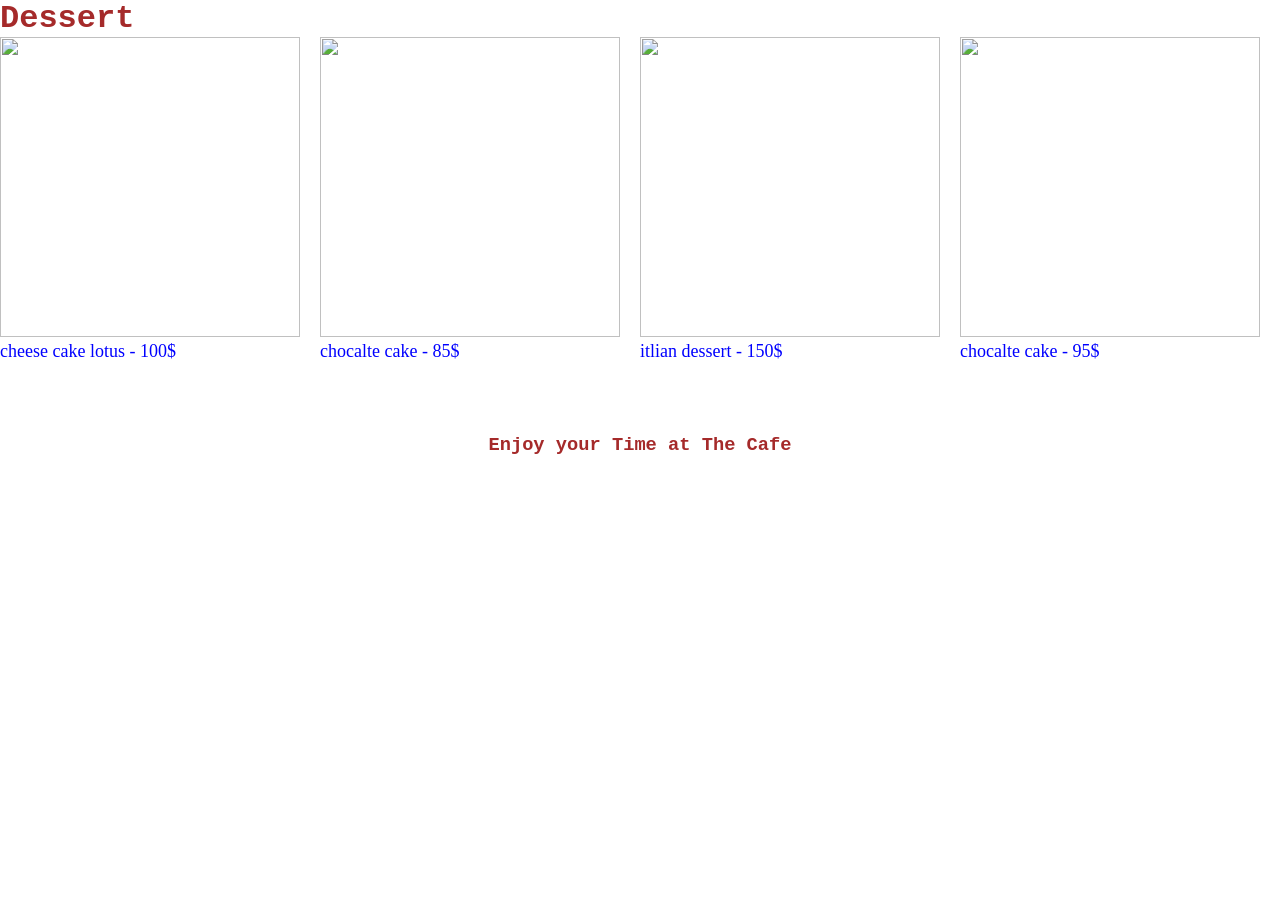
==== dessert.html @ 5d66667e "Add files via upload" ====
<!DOCTYPE html>
<html lang="en">
<head>
    <meta charset="UTF-8">
    <title>Dessert</title>
    <style>
  *{
    background-image: url(https://i.pinimg.com/originals/18/63/4a/18634a2c4cf57b3778d599382640c60f.jpg);
     background-repeat: no-repeat;
        background-size: 100% 100%;
        background-position: center ;
        background-attachment: fixed;
        margin: 0;



  }



    h1{
          color:brown;
        font-family: 'Courier New', Courier, monospace; 
    }
   h2{
color:brown;
font-family: 'Courier New', Courier, monospace;

   }
h3{

color:brown;
font-family: 'Courier New', Courier, monospace;
text-align: center;
}



 p{
    color:blue;
    font-size: large;
 }
.des1{
    
display:flex;
gap: 20px;


}





    </style>
</head>
<body>
    <h1>Dessert</h1>
<div class="des1">
<div>
    <img src="https://img.taste.com.au/STQmk0ba/w720-h480-cfill-q80/taste/2021/05/lemon-dream-dessert-more-must-see-videos-171595-2.jpg" width="300" height="300"/>
    <p>cheese cake lotus - 100$</p>
</div>
<div>
<img src="https://encrypted-tbn0.gstatic.com/images?q=tbn:ANd9GcSYrETVh-OwU661ytPsefXudiT5DZISALeN0vL6dHOXRg&s=10" width="300" height="300"/>
<p> chocalte cake - 85$</p>

</div>
<div> 
<img src="https://insanelygoodrecipes.com/wp-content/uploads/2021/04/Italian-Tiramisu-with-Mint-and-Chocolate-500x500.png" width="300" height="300"/>
<p> itlian dessert - 150$</p>
</div>
<div>
    <img src="https://encrypted-tbn0.gstatic.com/images?q=tbn:ANd9GcTsk9kZ2QSEq2N7mXMFpOW6oDkfwFh8SmWYUFbQb5KfiQ&s=10" width="300" height="300"/>
    <p> chocalte cake - 95$</p>
</div>
<div>
<img src="https://www.cookingclassy.com/wp-content/uploads/2022/02/molten-lava-cake-17.jpg" width="300" height="300"/>
<p> molten cake - 85$</p>
</div>
<h2> ice cream</h2>
<div>
<img src="https://encrypted-tbn0.gstatic.com/images?q=tbn:ANd9GcS_7laTL8C9PJe33L46UpZQjAkjEUbGpQ8jPXBipDdxqG4F8ndFZPZAcRUK&s=10" width="300" height="300"/>
<p> vanilla ice cream - 55$</p>
</div>
<div>
<img src="https://delightfuladventures.com/wp-content/uploads/2024/09/vegan-chocolate-ice-cream-recipe-500x500.jpg" width="300" height="300"/>
<p> chocalte ice cream - 60$</p>
</div>
<div>
    <img src="https://www.recipetineats.com/tachyon/2023/01/Rum-and-raisin-ice-cream-in-cone.jpg" width="300" height="300"/>
    <p>raisin ice cream - 40$</p>
</div>
<div>
<img src="https://www.browniebites.net/wp-content/uploads/2023/04/triple-chocolate-ice-cream-01-scaled.jpg" width="300" height="300"/>
<p> Triple chocalte ice cream - 105$</p>
</div>
<h2>coffee desserts</h2>
<div>
<img src="https://www.cafe938.ch/wp-content/uploads/2024/08/Cafe938-RecettesDessertsEte-TiramisuGrand-scaled.jpg" width="300" height="300"/>
<p> coffee dessert - 90$</p>
</div>
<div>
<img src="https://cdn.shopify.com/s/files/1/0445/3321/9490/files/tasty-homemade-tiramisu-cake_1_480x480.jpg?v=1689916886" width="300" height="300"/>
<p>Delicious coffee dessert - 100$</p>

</div>
</div>
</div>
<br>
<br>
<br>
<br>
<h3> Enjoy your Time at The Cafe</h3>



</body>
</html>
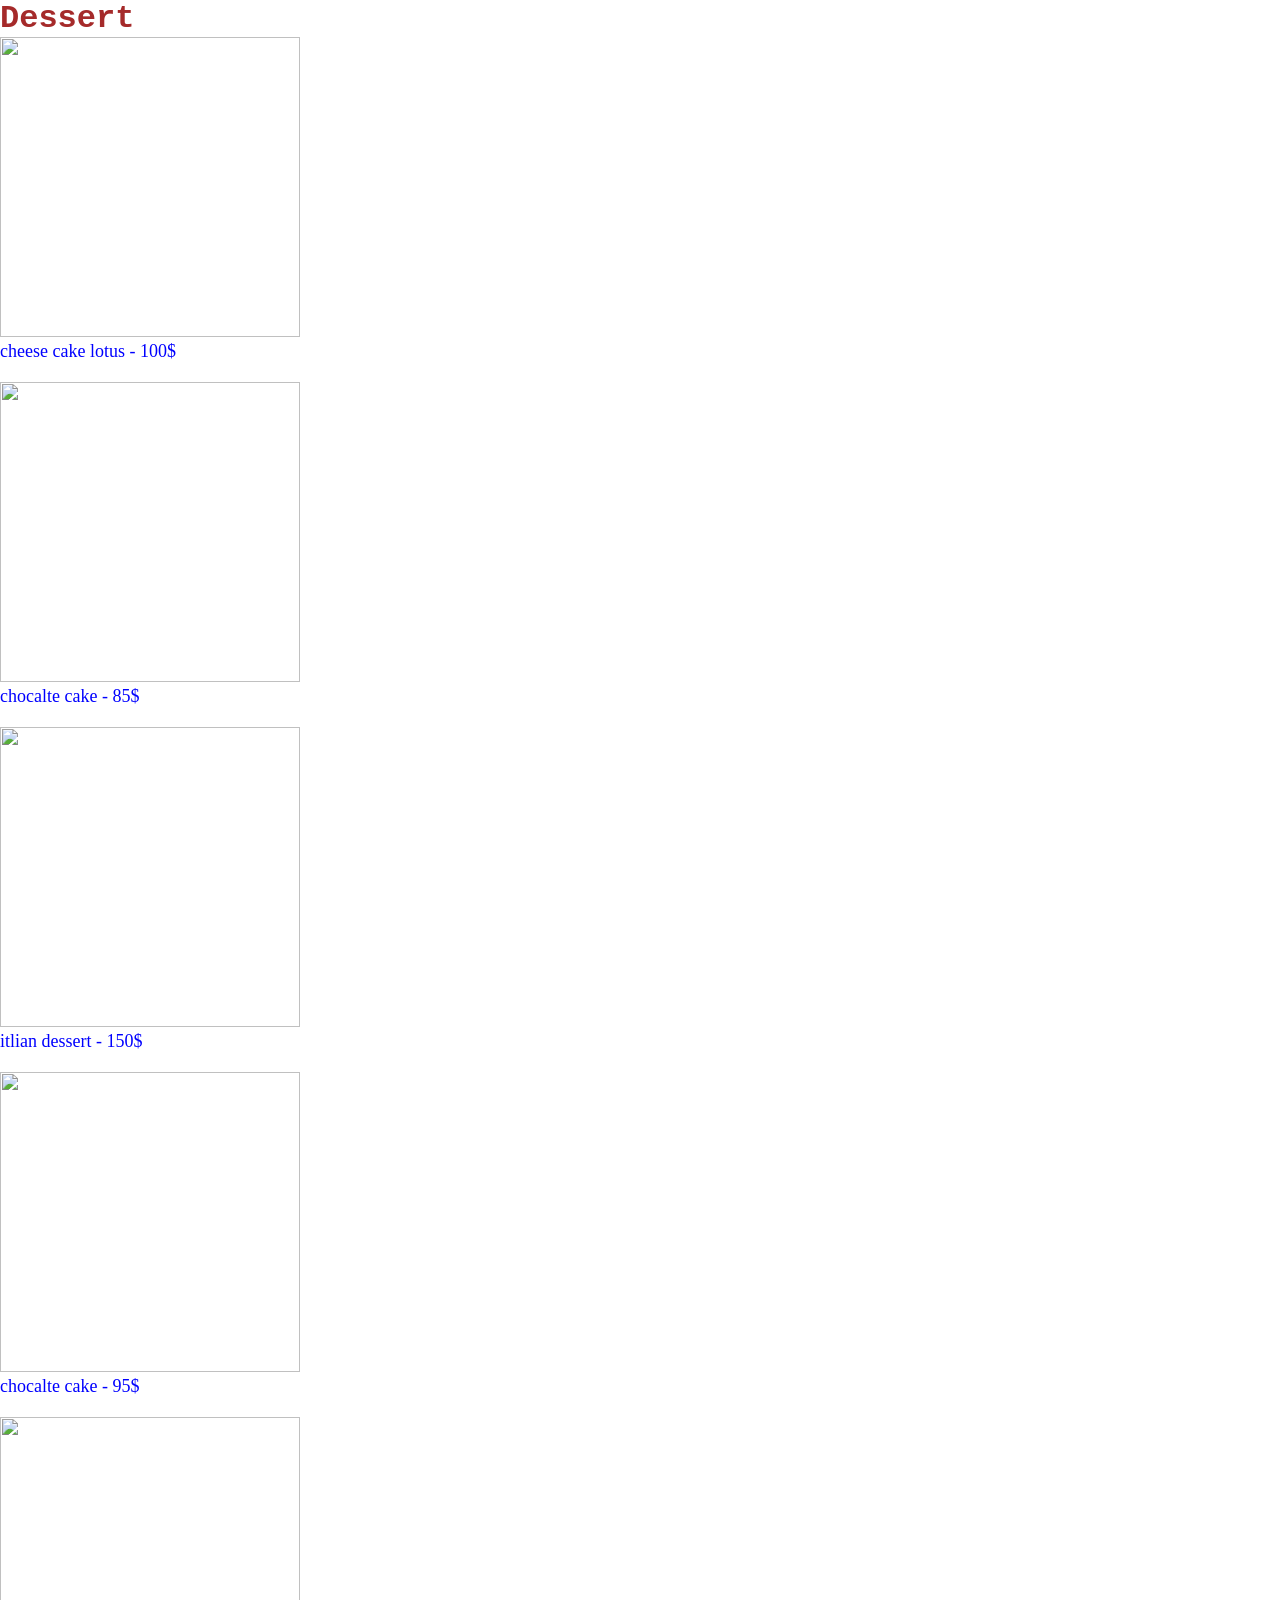
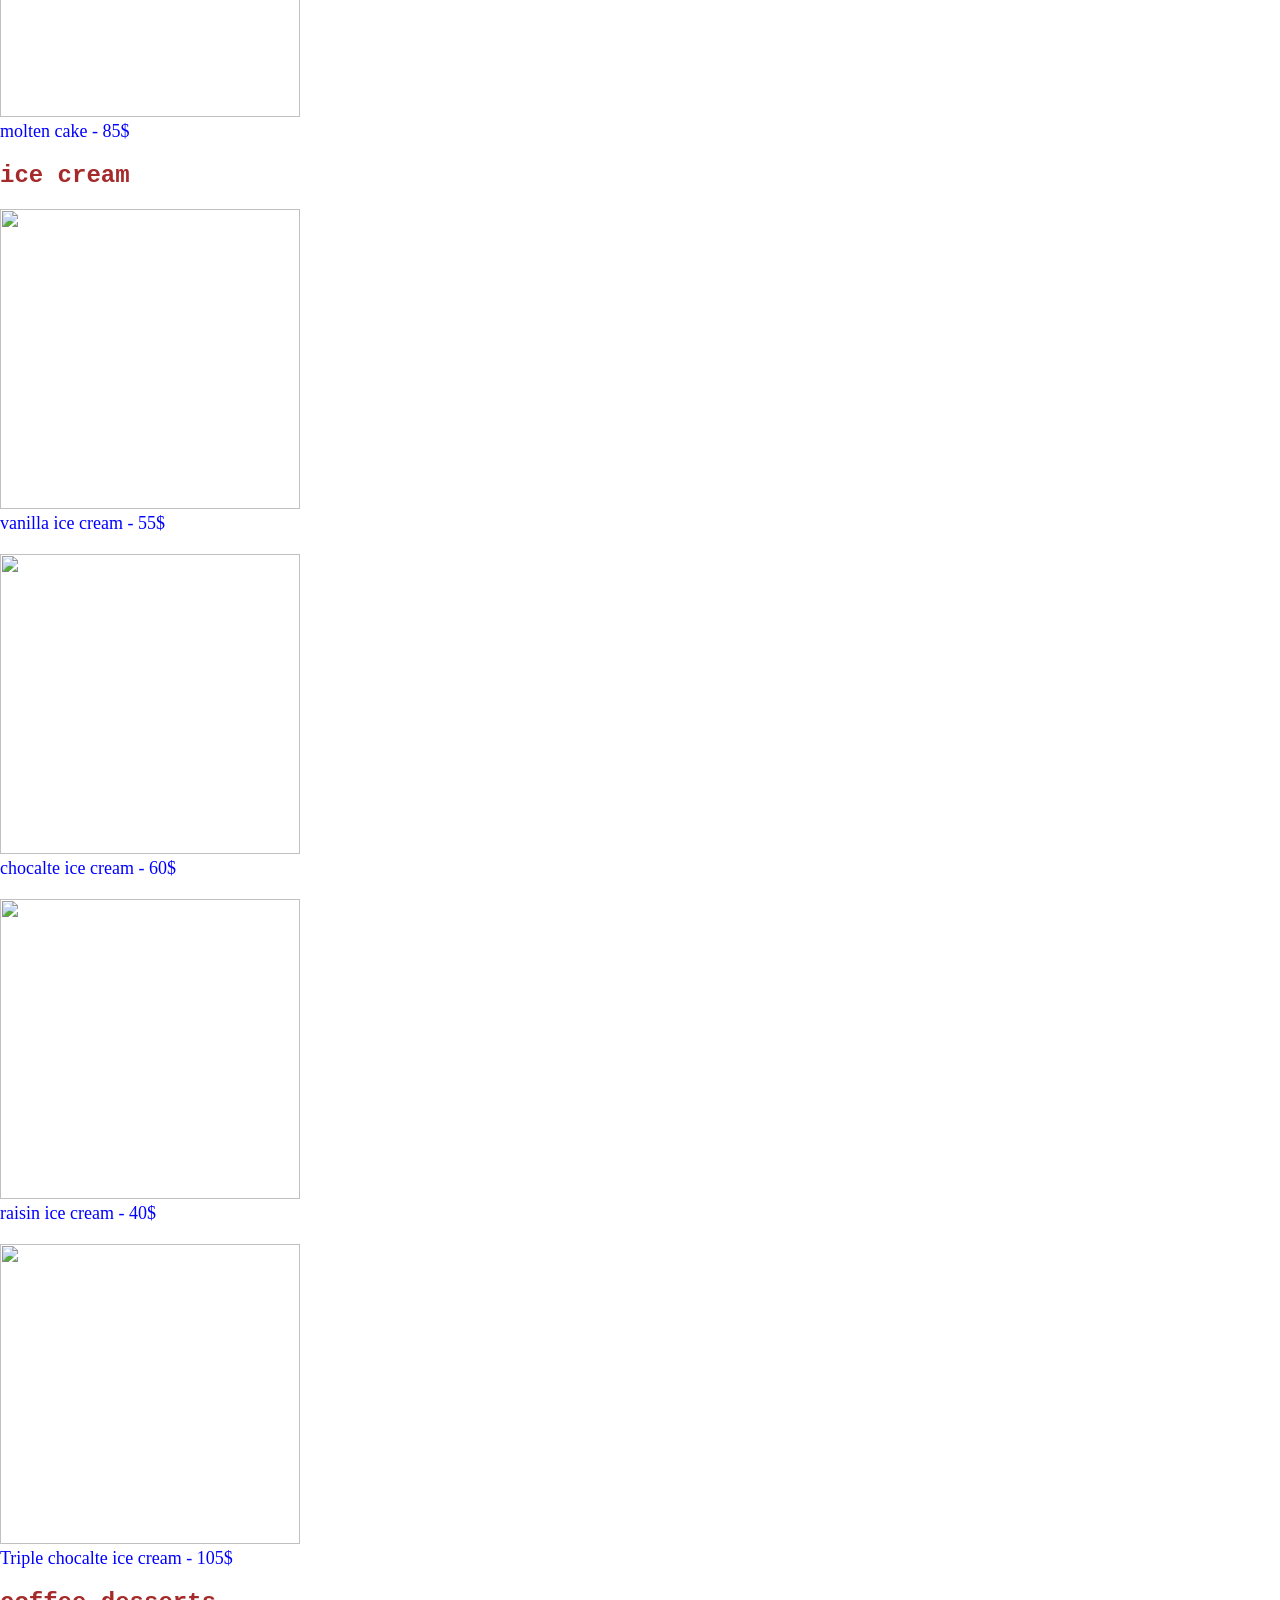
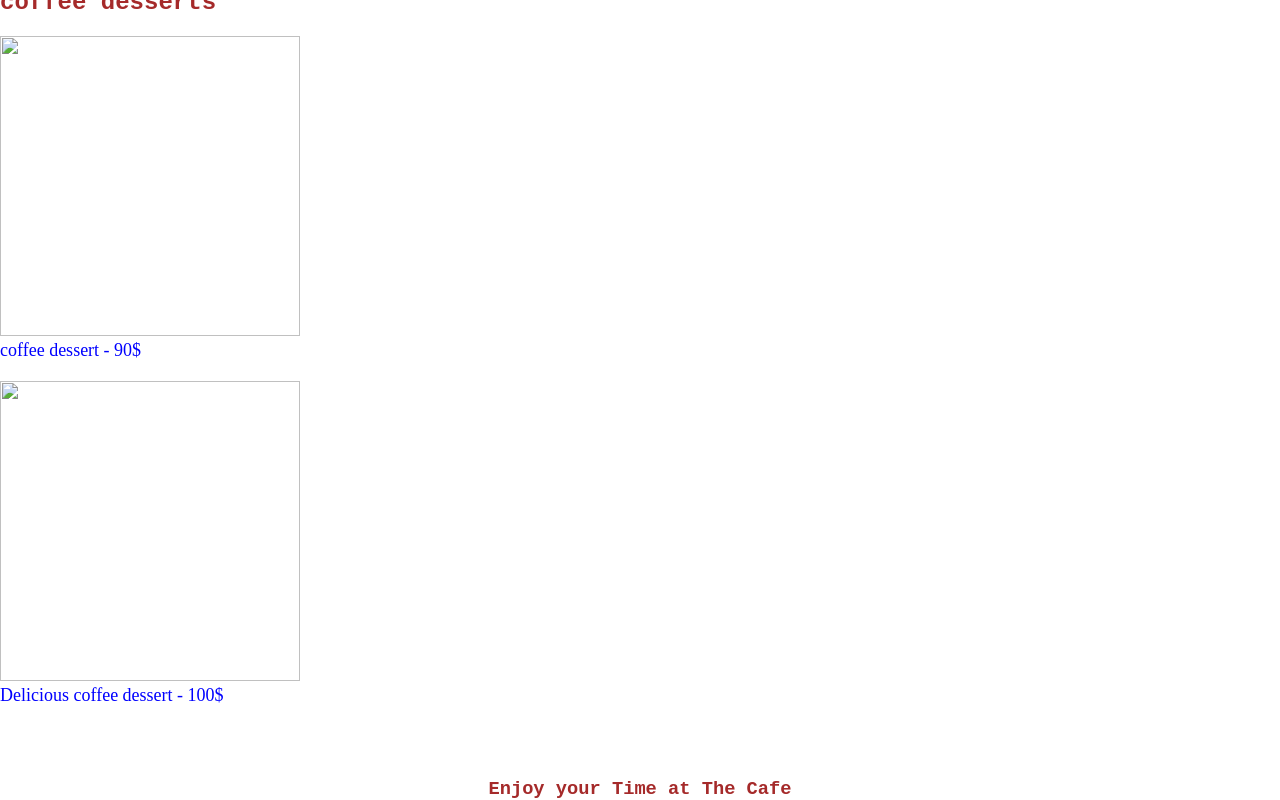
==== commit 1f5734cd: "Update dessert.html" ====
--- a/dessert.html
+++ b/dessert.html
@@ -43,6 +43,7 @@
 .des1{
     
 display:flex;
+flex-direction:column;
 gap: 20px;
 
 
@@ -116,4 +117,4 @@
 
 
 </body>
-</html>+</html>
